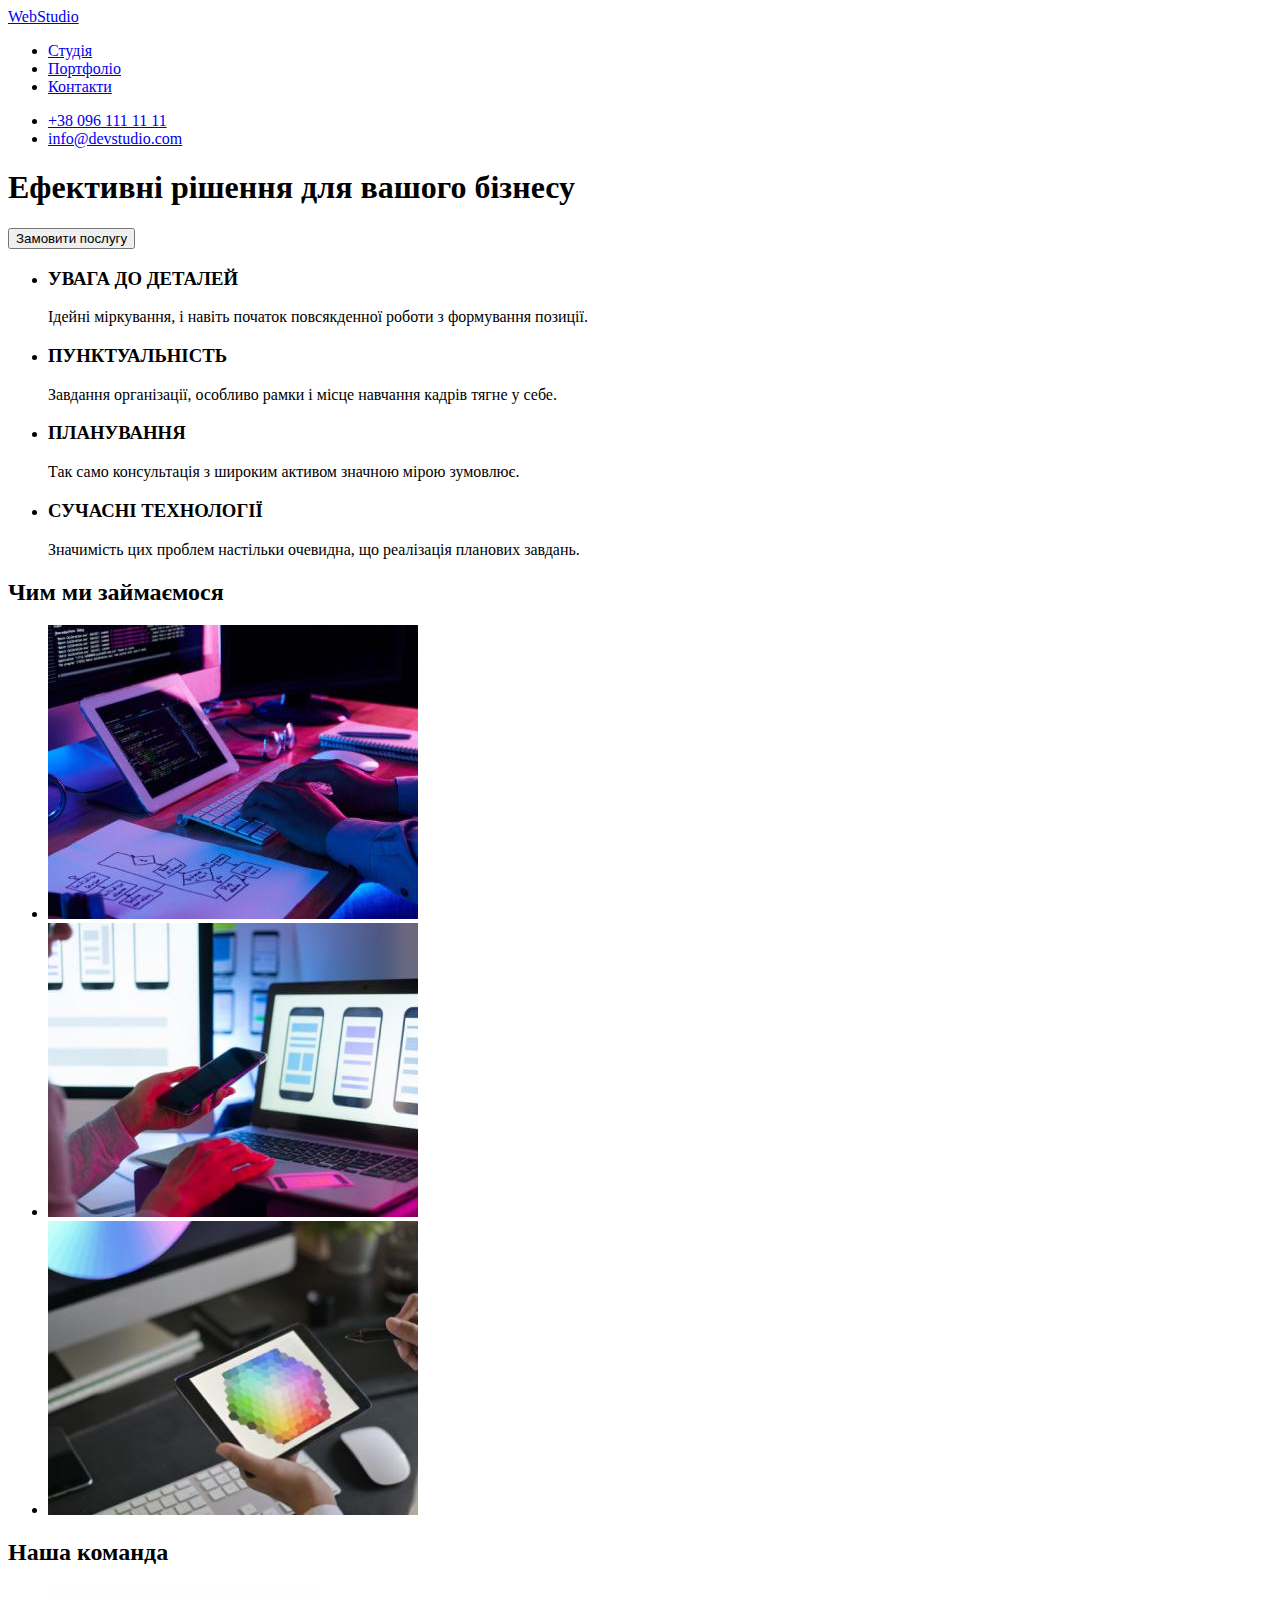
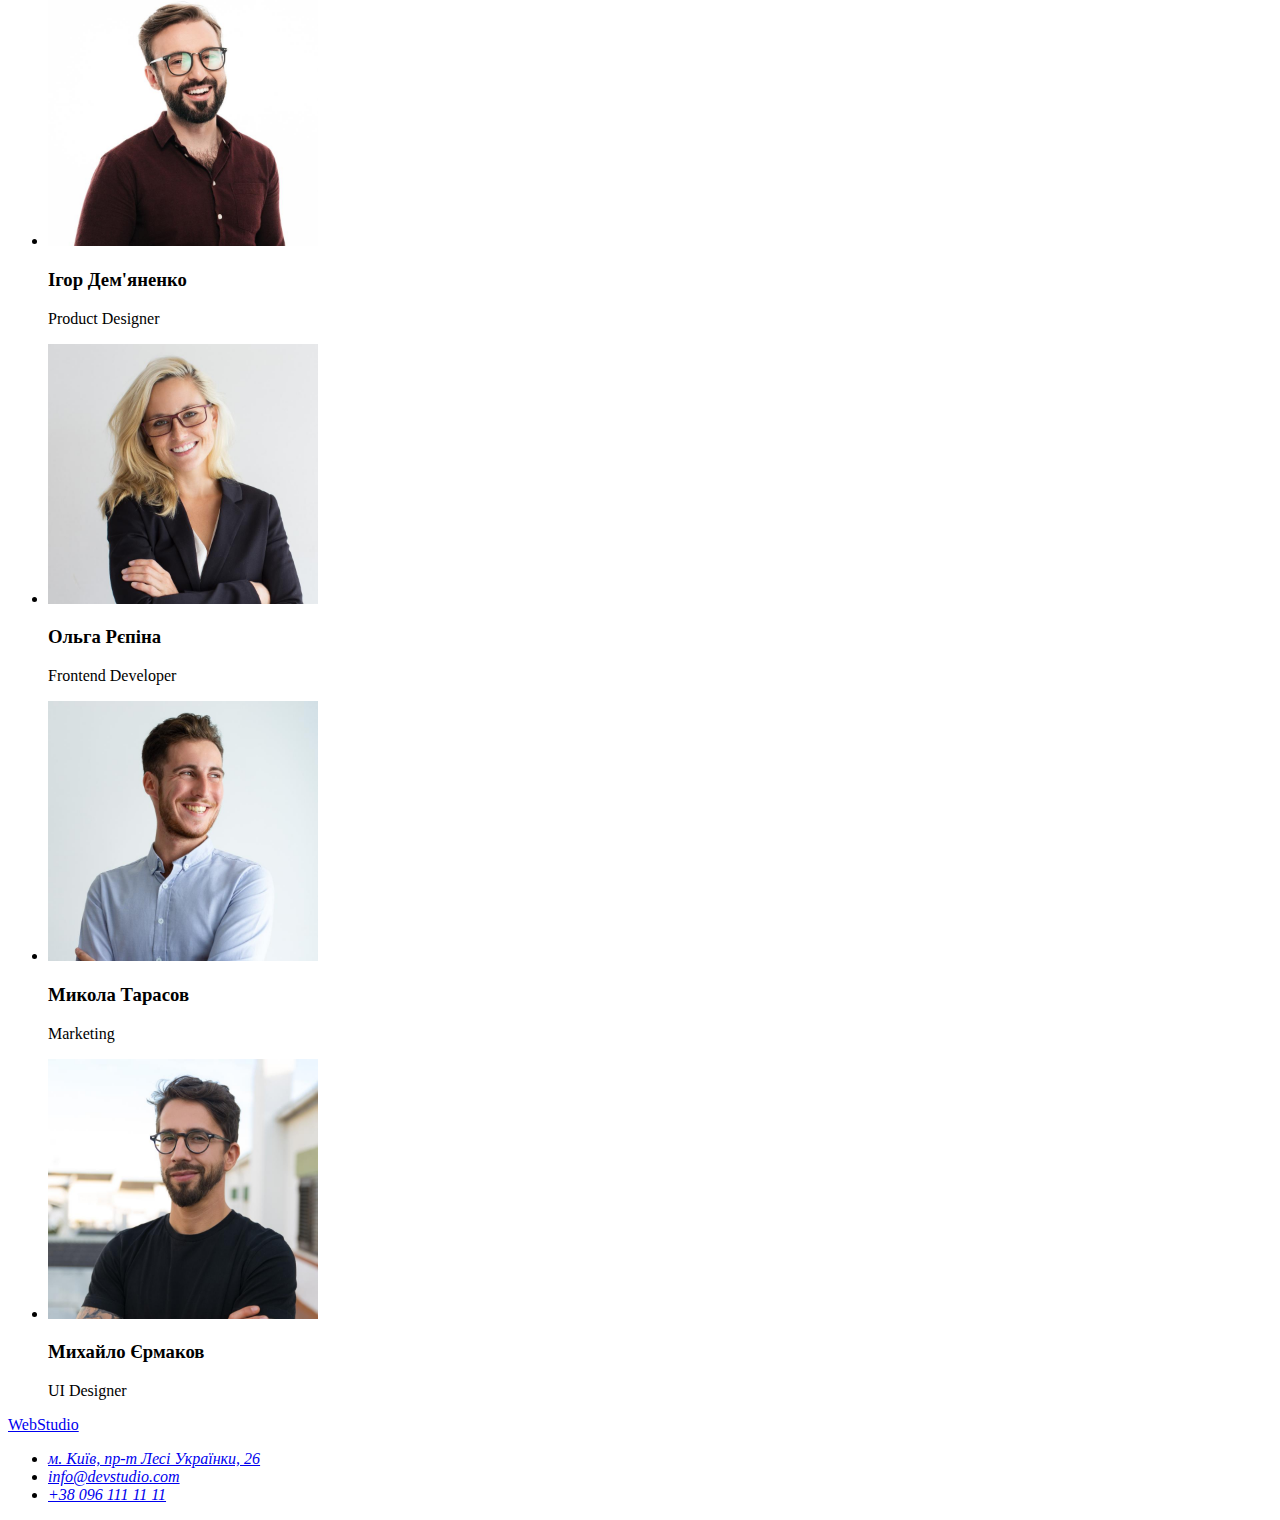
==== index.html @ 091c0443 "Update index.html" ====
<!DOCTYPE html>
<html lang="uk">
  <head>
    <meta charset="UTF-8" />
    <meta http-equiv="X-UA-Compatible" content="IE=edge" />
    <meta name="viewport" content="width=device-width, initial-scale=1.0" />
    <title>Document</title>
  </head>
  <body>
    <header>
      <nav>
        <a lang="en" href="#"> WebStudio </a>
        <ul>
          <li><a href="#"> Студія </a></li>
          <li><a href="#"> Портфоліо </a></li>
          <li><a href="#"> Контакти </a></li>
        </ul>
      </nav>
      <ul>
        <li><a href="tel:380961111111"> +38 096 111 11 11 </a></li>
        <li><a href="mailto:info@devstudio.com"> info@devstudio.com </a></li>
      </ul>
    </header>
    <main>
      <section>
        <h1>Ефективні рішення для вашого бізнесу</h1>
        <button type="button">Замовити послугу</button>
      </section>
      <section>
        <h2 hidden>Dummy</h2>
        <!--Елемент потрібний для створення h3-->
        <ul>
          <li>
            <h3>УВАГА ДО ДЕТАЛЕЙ</h3>
            <p>
              Ідейні міркування, і навіть початок повсякденної роботи з
              формування позиції.
            </p>
          </li>
          <li>
            <h3>ПУНКТУАЛЬНІСТЬ</h3>
            <p>
              Завдання організації, особливо рамки і місце навчання кадрів тягне
              у себе.
            </p>
          </li>
          <li>
            <h3>ПЛАНУВАННЯ</h3>
            <p>
              Так само консультація з широким активом значною мірою зумовлює.
            </p>
          </li>
          <li>
            <h3>СУЧАСНІ ТЕХНОЛОГІЇ</h3>
            <p>
              Значимість цих проблем настільки очевидна, що реалізація планових
              завдань.
            </p>
          </li>
        </ul>
        
      </section>
      <section>
        <h2>Чим ми займаємося</h2>
        <ul>
          <li>
            <img
              src="./images/img11r.jpg"
              alt="Навчання логіці html"
              width="370"
              height="294"
            />
          </li>
          <li>
            <img
              src="./images/img12r.jpg"
              alt="Серфінг по інтернету за допомогою телефону"
              width="370"
              height="294"
            />
          </li>
          <li>
            <img
              src="./images/img13r.jpg"
              alt="Палітра на графічному планшеті"
              width="370"
              height="294"
            />
          </li>
        </ul>
      </section>
      <section>
        <h2>Наша команда</h2>
        <ul>
          <li>
            <img
              src="./images/img2r.jpg"
              alt="Фото Ігора Дем`яненко"
              width="270"
              height="260"
            />
            <h3>Ігор Дем'яненко</h3>
            <p lang="en">Product Designer</p>
          </li>
          <li>
            <img
              src="./images/img3r.jpg"
              alt="Фото Ольги Рєпіної"
              width="270"
              height="260"
            />
            <h3>Ольга Рєпіна</h3>
            <p lang="en">Frontend Developer</p>
          </li>
          <li>
            <img
              src="./images/img4r.jpg"
              alt="Фото Миколи Тарасова"
              width="270"
              height="260"
            />
            <h3>Микола Тарасов</h3>
            <p lang="en">Marketing</p>
          </li>
          <li>
            <img
              src="./images/img5r.jpg"
              alt="Фото Михайла Єрмакова"
              width="270"
              height="260"
            />
            <h3>Михайло Єрмаков</h3>
            <p lang="en">UI Designer</p>
          </li>
        </ul>
      </section>
    </main>
    <footer>
      <a lang="en" href="#"> WebStudio </a>
      <address>
        <ul>
          <li>
            <a
              href="https://goo.gl/maps/CPtrU1FHBa2aNyZL9"
              target="_blank"
              rel="noopener noreferrer"
              >м. Київ, пр-т Лесі Українки, 26</a
            >
          </li>
          <li><a href="mailto:info@devstudio.com"> info@devstudio.com </a></li>
          <li><a href="tel:+380961111111"> +38 096 111 11 11 </a></li>
        </ul>
      </address>
    </footer>
  </body>
</html>
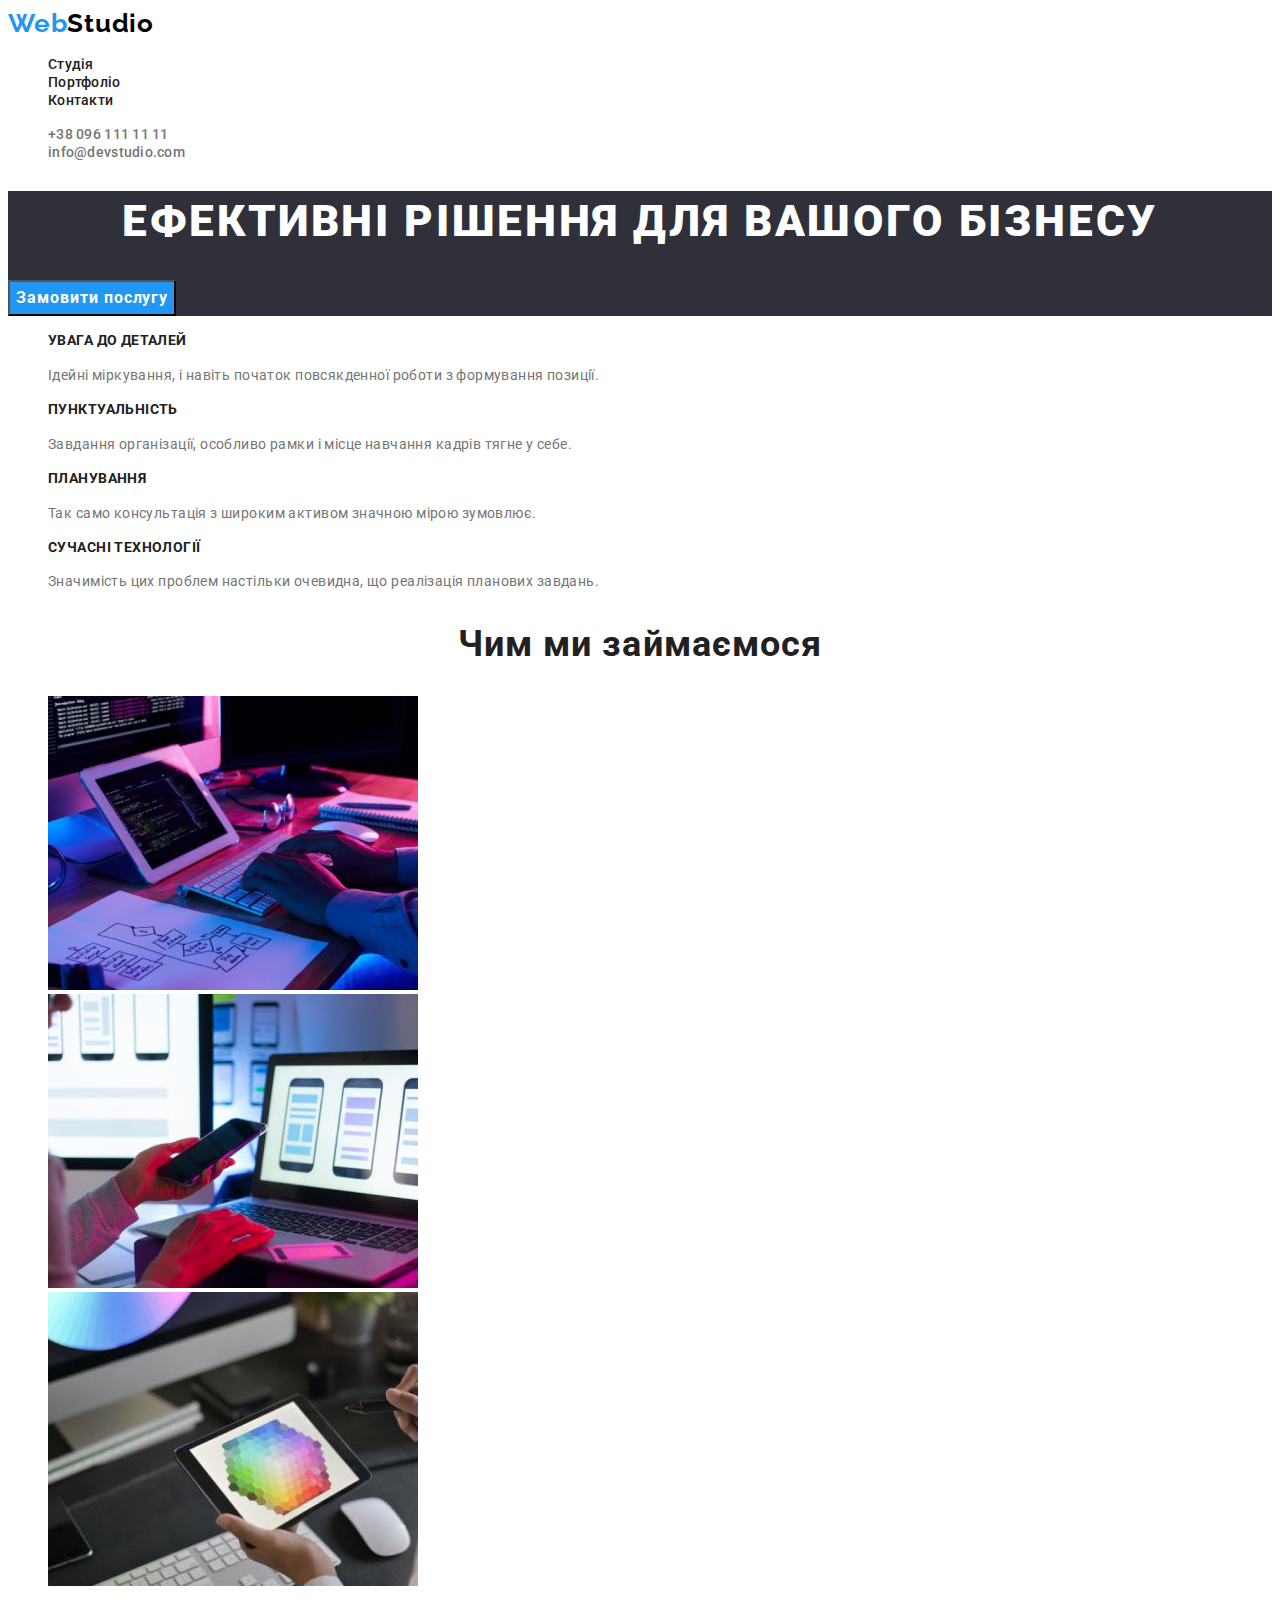
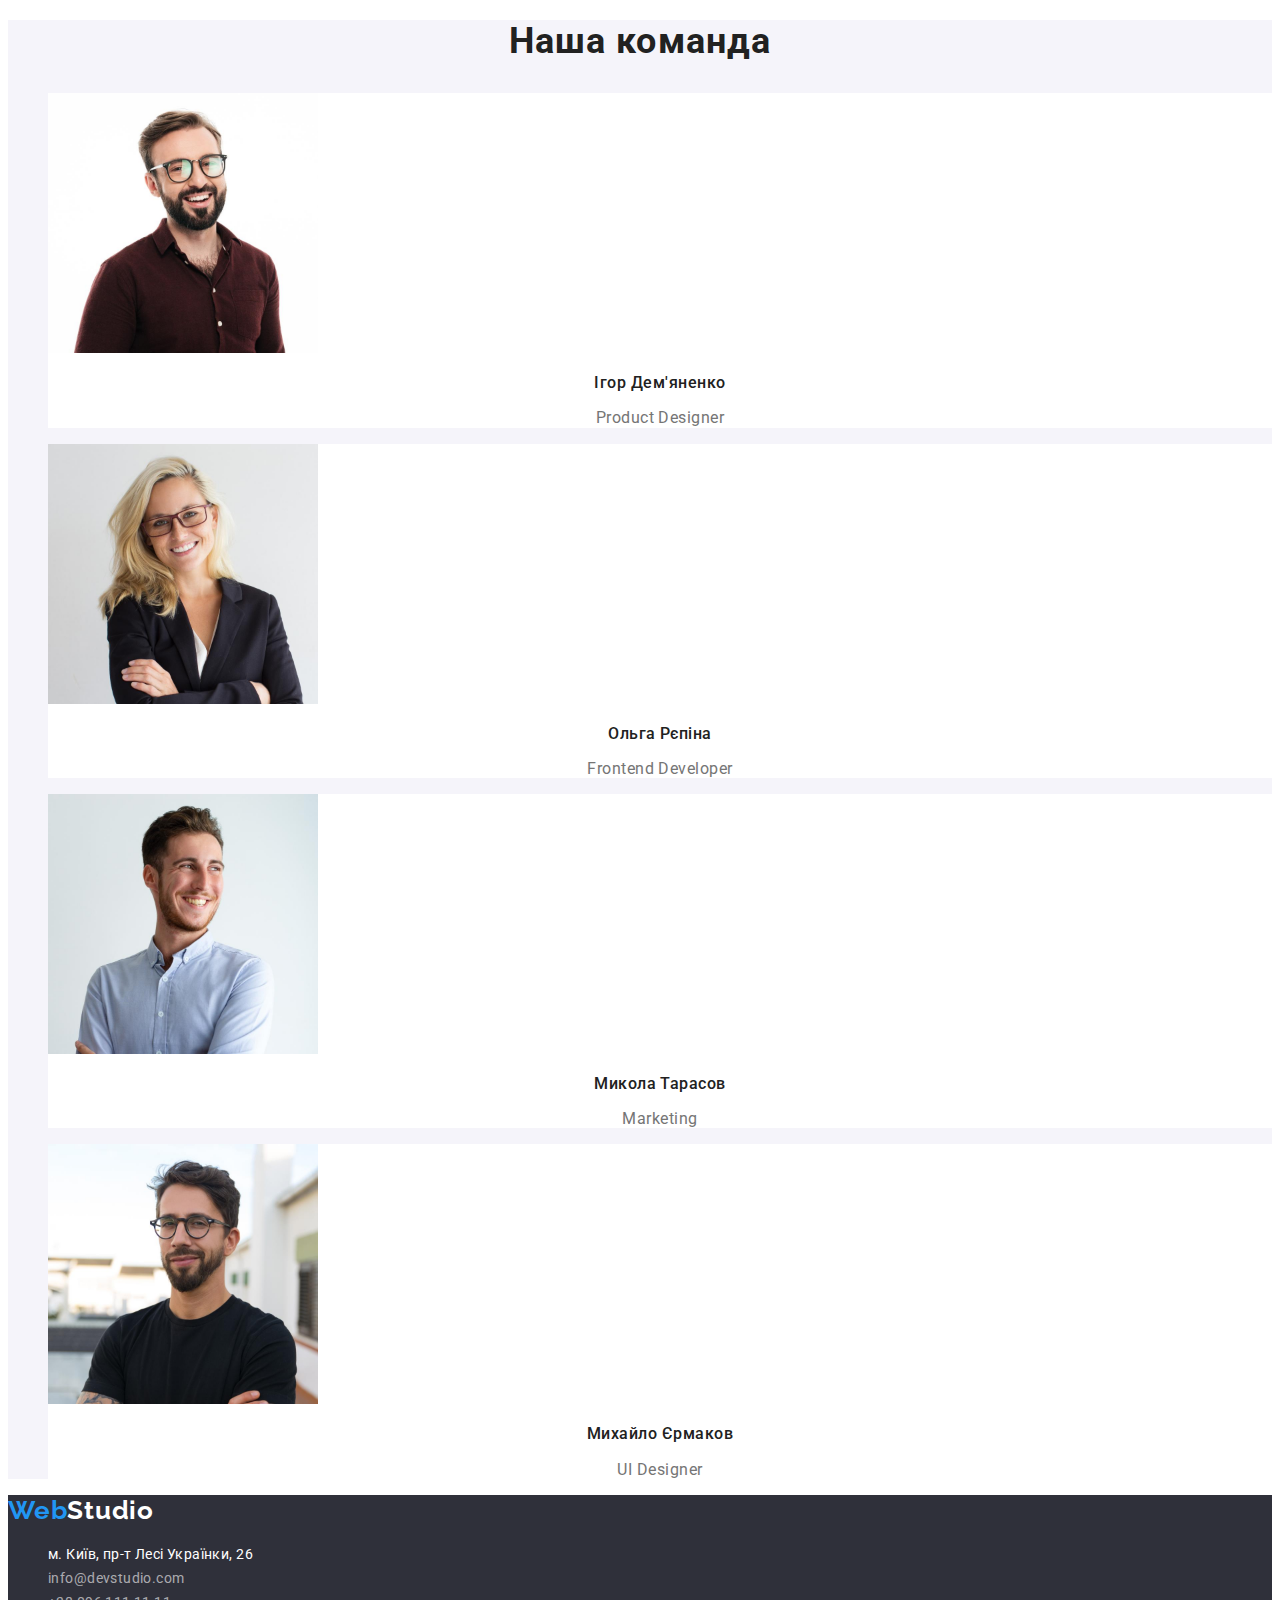
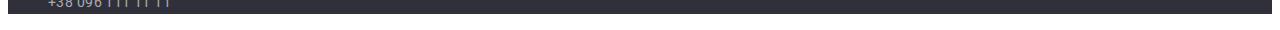
==== commit f13171c6: "add css" ====
--- a/index.html
+++ b/index.html
@@ -5,63 +5,69 @@
     <meta http-equiv="X-UA-Compatible" content="IE=edge" />
     <meta name="viewport" content="width=device-width, initial-scale=1.0" />
     <title>Document</title>
+    <link rel="stylesheet" href="/css/styles.css" />
+    <link rel="preconnect" href="https://fonts.googleapis.com" />
+    <link rel="preconnect" href="https://fonts.gstatic.com" crossorigin />
+    <link
+      href="https://fonts.googleapis.com/css2?family=Raleway:wght@700&family=Roboto:wght@400;500;700;900&display=swap"
+      rel="stylesheet"
+    />
   </head>
   <body>
     <header>
       <nav>
-        <a lang="en" href="#"> WebStudio </a>
-        <ul>
-          <li><a href="#"> Студія </a></li>
-          <li><a href="#"> Портфоліо </a></li>
+        <a lang="en" href="#" class="header-logo"> <span>Web</span>Studio </a>
+        <ul class="header-navigation">
+          <li><a href="/index.html"> Студія </a></li>
+          <li><a href="/portfolio.html"> Портфоліо </a></li>
           <li><a href="#"> Контакти </a></li>
         </ul>
       </nav>
-      <ul>
+      <ul class="header-contacts">
         <li><a href="tel:380961111111"> +38 096 111 11 11 </a></li>
         <li><a href="mailto:info@devstudio.com"> info@devstudio.com </a></li>
       </ul>
     </header>
     <main>
-      <section>
+      <section class="main">
         <h1>Ефективні рішення для вашого бізнесу</h1>
-        <button type="button">Замовити послугу</button>
+        <button type="button" class="main-order">Замовити послугу</button>
       </section>
-      <section>
+      <section class="advantages">
         <h2 hidden>Dummy</h2>
         <!--Елемент потрібний для створення h3-->
         <ul>
           <li>
-            <h3>УВАГА ДО ДЕТАЛЕЙ</h3>
-            <p>
+            <h3 class="advantages-head">УВАГА ДО ДЕТАЛЕЙ</h3>
+            <p class="advantages-text">
               Ідейні міркування, і навіть початок повсякденної роботи з
               формування позиції.
             </p>
           </li>
           <li>
-            <h3>ПУНКТУАЛЬНІСТЬ</h3>
-            <p>
+            <h3 class="advantages-head">ПУНКТУАЛЬНІСТЬ</h3>
+            <p class="advantages-text">
               Завдання організації, особливо рамки і місце навчання кадрів тягне
               у себе.
             </p>
           </li>
           <li>
-            <h3>ПЛАНУВАННЯ</h3>
-            <p>
+            <h3 class="advantages-head">ПЛАНУВАННЯ</h3>
+            <p class="advantages-text">
               Так само консультація з широким активом значною мірою зумовлює.
             </p>
           </li>
           <li>
-            <h3>СУЧАСНІ ТЕХНОЛОГІЇ</h3>
-            <p>
+            <h3 class="advantages-head">СУЧАСНІ ТЕХНОЛОГІЇ</h3>
+            <p class="advantages-text">
               Значимість цих проблем настільки очевидна, що реалізація планових
               завдань.
             </p>
           </li>
         </ul>
-        
       </section>
-      <section>
-        <h2>Чим ми займаємося</h2>
+      <section class="about">
+        <h2 class="about-head">Чим ми займаємося</h2>
         <ul>
           <li>
             <img
@@ -69,6 +75,7 @@
               alt="Навчання логіці html"
               width="370"
               height="294"
+              class="about-image"
             />
           </li>
           <li>
@@ -77,6 +84,7 @@
               alt="Серфінг по інтернету за допомогою телефону"
               width="370"
               height="294"
+              class="about-image"
             />
           </li>
           <li>
@@ -85,12 +93,13 @@
               alt="Палітра на графічному планшеті"
               width="370"
               height="294"
+              class="about-image"
             />
           </li>
         </ul>
       </section>
-      <section>
-        <h2>Наша команда</h2>
+      <section class="team">
+        <h2 class="team-head">Наша команда</h2>
         <ul>
           <li>
             <img
@@ -98,9 +107,10 @@
               alt="Фото Ігора Дем`яненко"
               width="270"
               height="260"
+              class="team-photo"
             />
-            <h3>Ігор Дем'яненко</h3>
-            <p lang="en">Product Designer</p>
+            <h3 class="team-name">Ігор Дем'яненко</h3>
+            <p lang="en" class="team-profession">Product Designer</p>
           </li>
           <li>
             <img
@@ -108,9 +118,10 @@
               alt="Фото Ольги Рєпіної"
               width="270"
               height="260"
+              class="team-photo"
             />
-            <h3>Ольга Рєпіна</h3>
-            <p lang="en">Frontend Developer</p>
+            <h3 class="team-name">Ольга Рєпіна</h3>
+            <p lang="en" class="team-profession">Frontend Developer</p>
           </li>
           <li>
             <img
@@ -118,9 +129,10 @@
               alt="Фото Миколи Тарасова"
               width="270"
               height="260"
+              class="team-photo"
             />
-            <h3>Микола Тарасов</h3>
-            <p lang="en">Marketing</p>
+            <h3 class="team-name">Микола Тарасов</h3>
+            <p lang="en" class="team-profession">Marketing</p>
           </li>
           <li>
             <img
@@ -128,27 +140,37 @@
               alt="Фото Михайла Єрмакова"
               width="270"
               height="260"
+              class="team-photo"
             />
-            <h3>Михайло Єрмаков</h3>
-            <p lang="en">UI Designer</p>
+            <h3 class="team-name">Михайло Єрмаков</h3>
+            <p lang="en" class="team-profession">UI Designer</p>
           </li>
         </ul>
       </section>
     </main>
     <footer>
-      <a lang="en" href="#"> WebStudio </a>
-      <address>
+      <a lang="en" href="#" class="footer-logo"> <span>Web</span>Studio </a>
+      <address class="footer-address">
         <ul>
           <li>
             <a
               href="https://goo.gl/maps/CPtrU1FHBa2aNyZL9"
               target="_blank"
               rel="noopener noreferrer"
+              class="footer-location"
               >м. Київ, пр-т Лесі Українки, 26</a
             >
           </li>
-          <li><a href="mailto:info@devstudio.com"> info@devstudio.com </a></li>
-          <li><a href="tel:+380961111111"> +38 096 111 11 11 </a></li>
+          <li>
+            <a class="footer-contacts" href="mailto:info@devstudio.com">
+              info@devstudio.com
+            </a>
+          </li>
+          <li>
+            <a class="footer-contacts" href="tel:+380961111111">
+              +38 096 111 11 11
+            </a>
+          </li>
         </ul>
       </address>
     </footer>
--- a/css/styles.css
+++ b/css/styles.css
@@ -0,0 +1,210 @@
+a {
+  text-decoration: none;
+}
+li {
+  list-style-type: none;
+}
+.header-logo {
+  color: #000;
+  font-family: Raleway;
+  font-size: 26px;
+  font-style: normal;
+  font-weight: 700;
+  line-height: 1.2;
+  letter-spacing: 0.78px;
+}
+.header-logo span {
+  color: #2196f3;
+}
+.header-navigation a {
+  color: #212121;
+  font-family: Roboto;
+  font-size: 14px;
+  font-style: normal;
+  font-weight: 500;
+  line-height: 1.2;
+  letter-spacing: 0.28px;
+}
+.header-navigation a:focus,
+.header-navigation a:hover {
+  color: #2196f3;
+}
+.header-contacts a {
+  color: #757575;
+  font-family: Roboto;
+  font-size: 14px;
+  font-style: normal;
+  font-weight: 500;
+  line-height: 1.2;
+  letter-spacing: 0.28px;
+}
+.header-contacts a:focus,
+.header-contacts a:hover {
+  color: #2196f3;
+}
+.main {
+  background-color: #2f303a;
+}
+.main h1 {
+  color: #fff;
+  text-align: center;
+  font-family: Roboto;
+  font-size: 44px;
+  font-style: normal;
+  font-weight: 900;
+  line-height: 1.36364;
+  letter-spacing: 2.64px;
+  text-transform: uppercase;
+}
+.main-order {
+  color: #fff;
+  background-color: #2196f3;
+  text-align: center;
+  font-family: Roboto;
+  font-size: 16px;
+  font-style: normal;
+  font-weight: 700;
+  line-height: 1.875;
+  letter-spacing: 0.96px;
+}
+.advantages-head {
+  color: #212121;
+  font-family: Roboto;
+  font-size: 14px;
+  font-style: normal;
+  font-weight: 700;
+  line-height: 1.2;
+  letter-spacing: 0.42px;
+  text-transform: uppercase;
+}
+.advantages-text {
+  color: #757575;
+
+  font-family: Roboto;
+  font-size: 14px;
+  font-style: normal;
+  font-weight: 400;
+  line-height: 1.71429;
+  letter-spacing: 0.42px;
+}
+.about-head {
+  color: #212121;
+
+  text-align: center;
+  font-family: Roboto;
+  font-size: 36px;
+  font-style: normal;
+  font-weight: 700;
+  line-height: 1.2;
+  letter-spacing: 1.08px;
+}
+.team {
+  background: #f5f4fa;
+}
+.team li {
+  background-color: #fff;
+}
+.team-head {
+  color: #212121;
+
+  text-align: center;
+  font-family: Roboto;
+  font-size: 36px;
+  font-style: normal;
+  font-weight: 700;
+  line-height: 1.2;
+  letter-spacing: 1.08px;
+}
+.team-name {
+  color: #212121;
+
+  text-align: center;
+  font-family: Roboto;
+  font-size: 16px;
+  font-style: normal;
+  font-weight: 500;
+  line-height: 1.2;
+  letter-spacing: 0.48px;
+}
+.team-profession {
+  color: #757575;
+
+  text-align: center;
+  font-family: Roboto;
+  font-size: 16px;
+  font-style: normal;
+  font-weight: 400;
+  line-height: 1.2;
+  letter-spacing: 0.48px;
+}
+footer {
+  background: #2f303a;
+}
+.footer-logo {
+  color: #fff;
+  font-family: Raleway;
+  font-size: 26px;
+  font-style: normal;
+  font-weight: 700;
+  line-height: 1.2;
+  letter-spacing: 0.78px;
+}
+.footer-logo span {
+  color: #2196f3;
+}
+.footer-location {
+  color: #fff;
+
+  font-family: Roboto;
+  font-size: 14px;
+  font-style: normal;
+  font-weight: 400;
+  line-height: 1.71429;
+  letter-spacing: 0.42px;
+}
+.footer-contacts {
+  color: rgba(255, 255, 255, 0.6);
+
+  font-family: Roboto;
+  font-size: 14px;
+  font-style: normal;
+  font-weight: 400;
+  line-height: 1.71429;
+  letter-spacing: 0.42px;
+}
+.portfolio-button {
+  color: #212121;
+  background-color: #f5f4fa;
+  text-align: center;
+  font-family: Roboto;
+  font-size: 16px;
+  font-style: normal;
+  font-weight: 500;
+  line-height: 1.625;
+  letter-spacing: 0.48px;
+}
+.portfolio-button:focus,
+.portfolio-button:hover {
+  color: #fff;
+  background-color: #2196f3;
+}
+.portfolio-head {
+  color: #212121;
+
+  font-family: Roboto;
+  font-size: 18px;
+  font-style: normal;
+  font-weight: 700;
+  line-height: 2;
+  letter-spacing: 1.08px;
+}
+.portfolio-text {
+  color: #757575;
+
+  font-family: Roboto;
+  font-size: 16px;
+  font-style: normal;
+  font-weight: 400;
+  line-height: 1.875;
+  letter-spacing: 0.48px;
+}
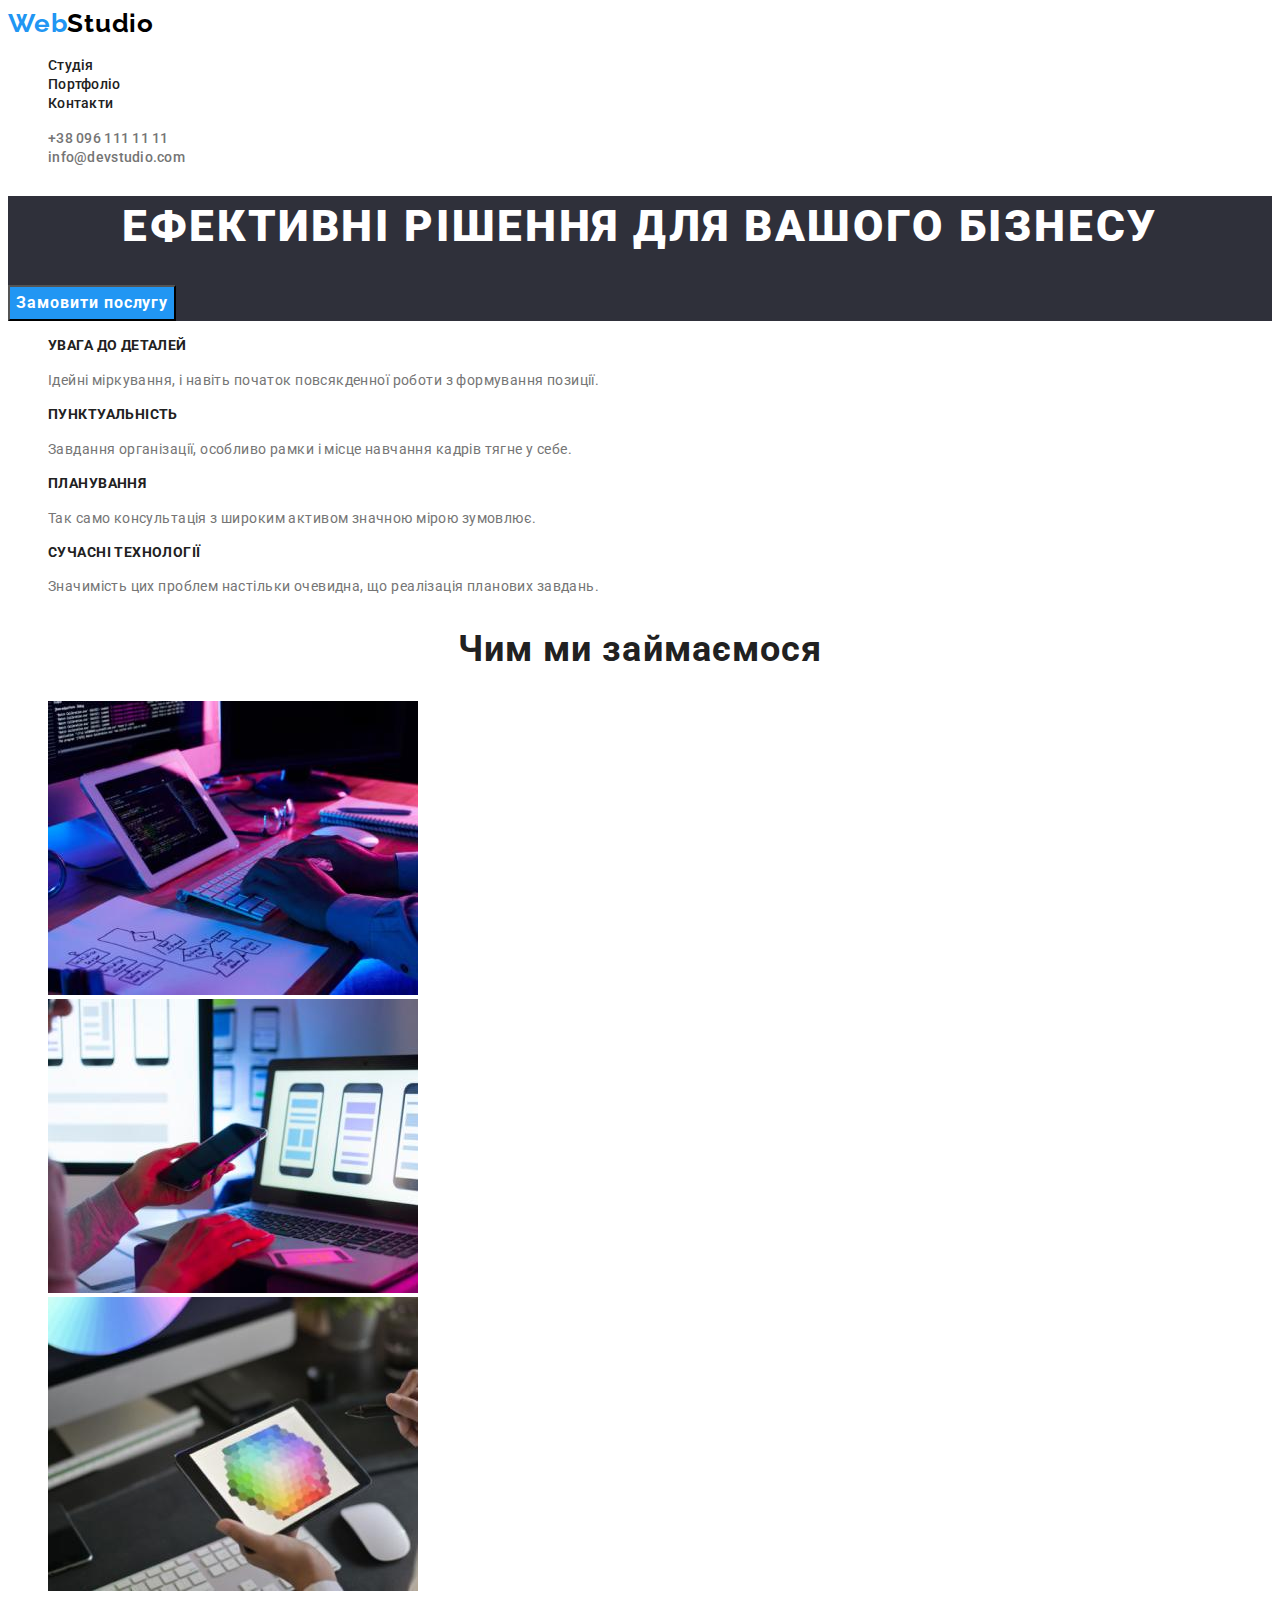
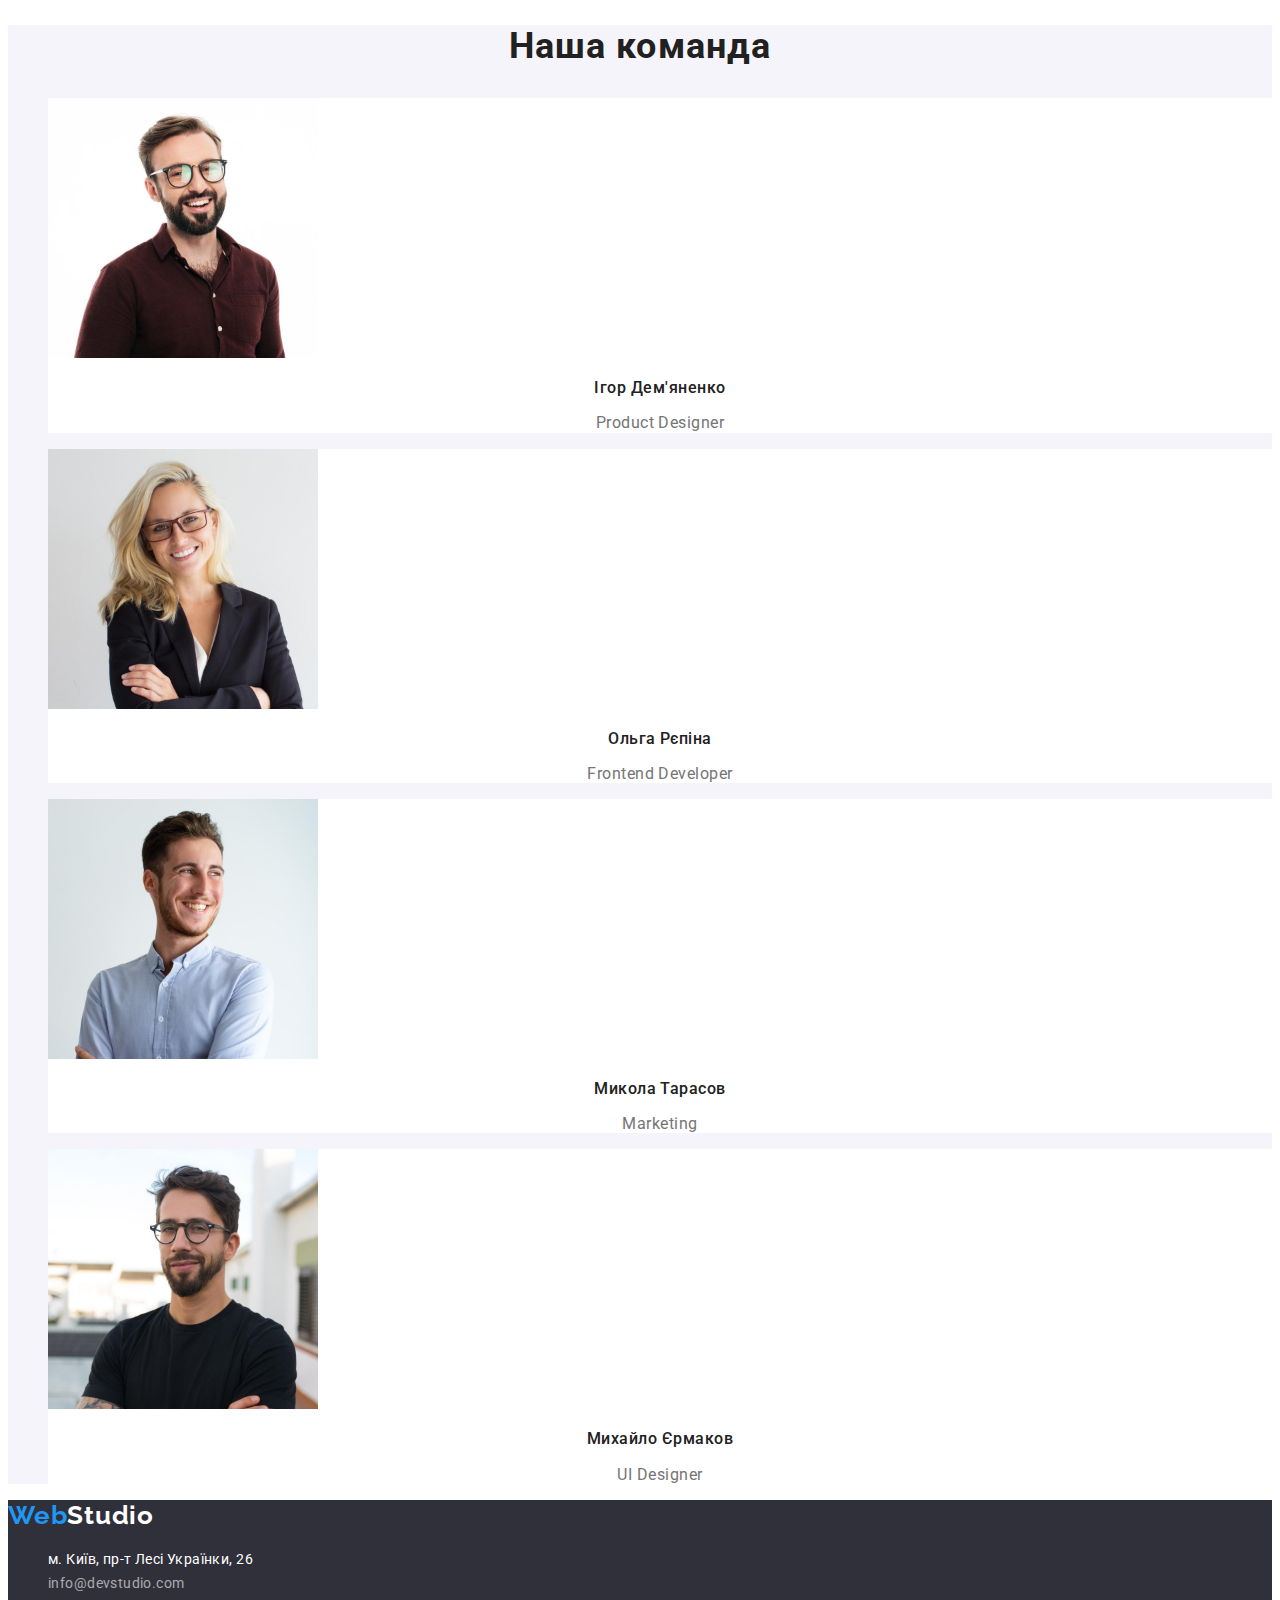
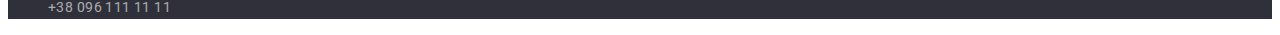
==== commit 786444fe: "error" ====
--- a/index.html
+++ b/index.html
@@ -5,7 +5,7 @@
     <meta http-equiv="X-UA-Compatible" content="IE=edge" />
     <meta name="viewport" content="width=device-width, initial-scale=1.0" />
     <title>Document</title>
-    <link rel="stylesheet" href="/css/styles.css" />
+    <link rel="stylesheet" href="./css/styles.css" />
     <link rel="preconnect" href="https://fonts.googleapis.com" />
     <link rel="preconnect" href="https://fonts.gstatic.com" crossorigin />
     <link
@@ -18,8 +18,8 @@
       <nav>
         <a lang="en" href="#" class="header-logo"> <span>Web</span>Studio </a>
         <ul class="header-navigation">
-          <li><a href="/index.html"> Студія </a></li>
-          <li><a href="/portfolio.html"> Портфоліо </a></li>
+          <li><a href="./index.html"> Студія </a></li>
+          <li><a href="./portfolio.html"> Портфоліо </a></li>
           <li><a href="#"> Контакти </a></li>
         </ul>
       </nav>
@@ -29,9 +29,9 @@
       </ul>
     </header>
     <main>
-      <section class="main">
+      <section class="base">
         <h1>Ефективні рішення для вашого бізнесу</h1>
-        <button type="button" class="main-order">Замовити послугу</button>
+        <button type="button" class="base-order">Замовити послугу</button>
       </section>
       <section class="advantages">
         <h2 hidden>Dummy</h2>
--- a/css/styles.css
+++ b/css/styles.css
@@ -3,6 +3,15 @@
 }
 li {
   list-style-type: none;
+}
+:root {
+  --selection-color: #2196f3;
+  --head-color: #212121;
+  --text-color: #757575;
+}
+body {
+  font-family: Roboto, sans-serif;
+  color: var(--head-color);
 }
 .header-logo {
   color: #000;
@@ -14,10 +23,10 @@
   letter-spacing: 0.78px;
 }
 .header-logo span {
-  color: #2196f3;
+  color: var(--selection-color);
 }
 .header-navigation a {
-  color: #212121;
+  color: var(--head-color);
   font-family: Roboto;
   font-size: 14px;
   font-style: normal;
@@ -27,10 +36,10 @@
 }
 .header-navigation a:focus,
 .header-navigation a:hover {
-  color: #2196f3;
+  color: var(--selection-color);
 }
 .header-contacts a {
-  color: #757575;
+  color: var(--text-color);
   font-family: Roboto;
   font-size: 14px;
   font-style: normal;
@@ -40,15 +49,14 @@
 }
 .header-contacts a:focus,
 .header-contacts a:hover {
-  color: #2196f3;
-}
-.main {
+  color: var(--selection-color);
+}
+.base {
   background-color: #2f303a;
 }
-.main h1 {
-  color: #fff;
-  text-align: center;
-  font-family: Roboto;
+.base h1 {
+  color: #fff;
+  text-align: center;
   font-size: 44px;
   font-style: normal;
   font-weight: 900;
@@ -56,9 +64,9 @@
   letter-spacing: 2.64px;
   text-transform: uppercase;
 }
-.main-order {
-  color: #fff;
-  background-color: #2196f3;
+.base-order {
+  color: #fff;
+  background-color: var(--selection-color);
   text-align: center;
   font-family: Roboto;
   font-size: 16px;
@@ -66,10 +74,9 @@
   font-weight: 700;
   line-height: 1.875;
   letter-spacing: 0.96px;
+  cursor: pointer;
 }
 .advantages-head {
-  color: #212121;
-  font-family: Roboto;
   font-size: 14px;
   font-style: normal;
   font-weight: 700;
@@ -78,9 +85,8 @@
   text-transform: uppercase;
 }
 .advantages-text {
-  color: #757575;
-
-  font-family: Roboto;
+  color: var(--text-color);
+
   font-size: 14px;
   font-style: normal;
   font-weight: 400;
@@ -88,10 +94,8 @@
   letter-spacing: 0.42px;
 }
 .about-head {
-  color: #212121;
-
-  text-align: center;
-  font-family: Roboto;
+  text-align: center;
+
   font-size: 36px;
   font-style: normal;
   font-weight: 700;
@@ -105,10 +109,8 @@
   background-color: #fff;
 }
 .team-head {
-  color: #212121;
-
-  text-align: center;
-  font-family: Roboto;
+  text-align: center;
+
   font-size: 36px;
   font-style: normal;
   font-weight: 700;
@@ -116,10 +118,8 @@
   letter-spacing: 1.08px;
 }
 .team-name {
-  color: #212121;
-
-  text-align: center;
-  font-family: Roboto;
+  text-align: center;
+
   font-size: 16px;
   font-style: normal;
   font-weight: 500;
@@ -127,10 +127,10 @@
   letter-spacing: 0.48px;
 }
 .team-profession {
-  color: #757575;
-
-  text-align: center;
-  font-family: Roboto;
+  color: var(--text-color);
+
+  text-align: center;
+
   font-size: 16px;
   font-style: normal;
   font-weight: 400;
@@ -150,7 +150,7 @@
   letter-spacing: 0.78px;
 }
 .footer-logo span {
-  color: #2196f3;
+  color: var(--selection-color);
 }
 .footer-location {
   color: #fff;
@@ -173,10 +173,9 @@
   letter-spacing: 0.42px;
 }
 .portfolio-button {
-  color: #212121;
   background-color: #f5f4fa;
   text-align: center;
-  font-family: Roboto;
+  cursor: pointer;
   font-size: 16px;
   font-style: normal;
   font-weight: 500;
@@ -186,12 +185,11 @@
 .portfolio-button:focus,
 .portfolio-button:hover {
   color: #fff;
-  background-color: #2196f3;
+  background-color: var(--selection-color);
 }
 .portfolio-head {
-  color: #212121;
-
-  font-family: Roboto;
+  color: var(--head-color);
+
   font-size: 18px;
   font-style: normal;
   font-weight: 700;
@@ -199,9 +197,8 @@
   letter-spacing: 1.08px;
 }
 .portfolio-text {
-  color: #757575;
-
-  font-family: Roboto;
+  color: var(--text-color);
+
   font-size: 16px;
   font-style: normal;
   font-weight: 400;
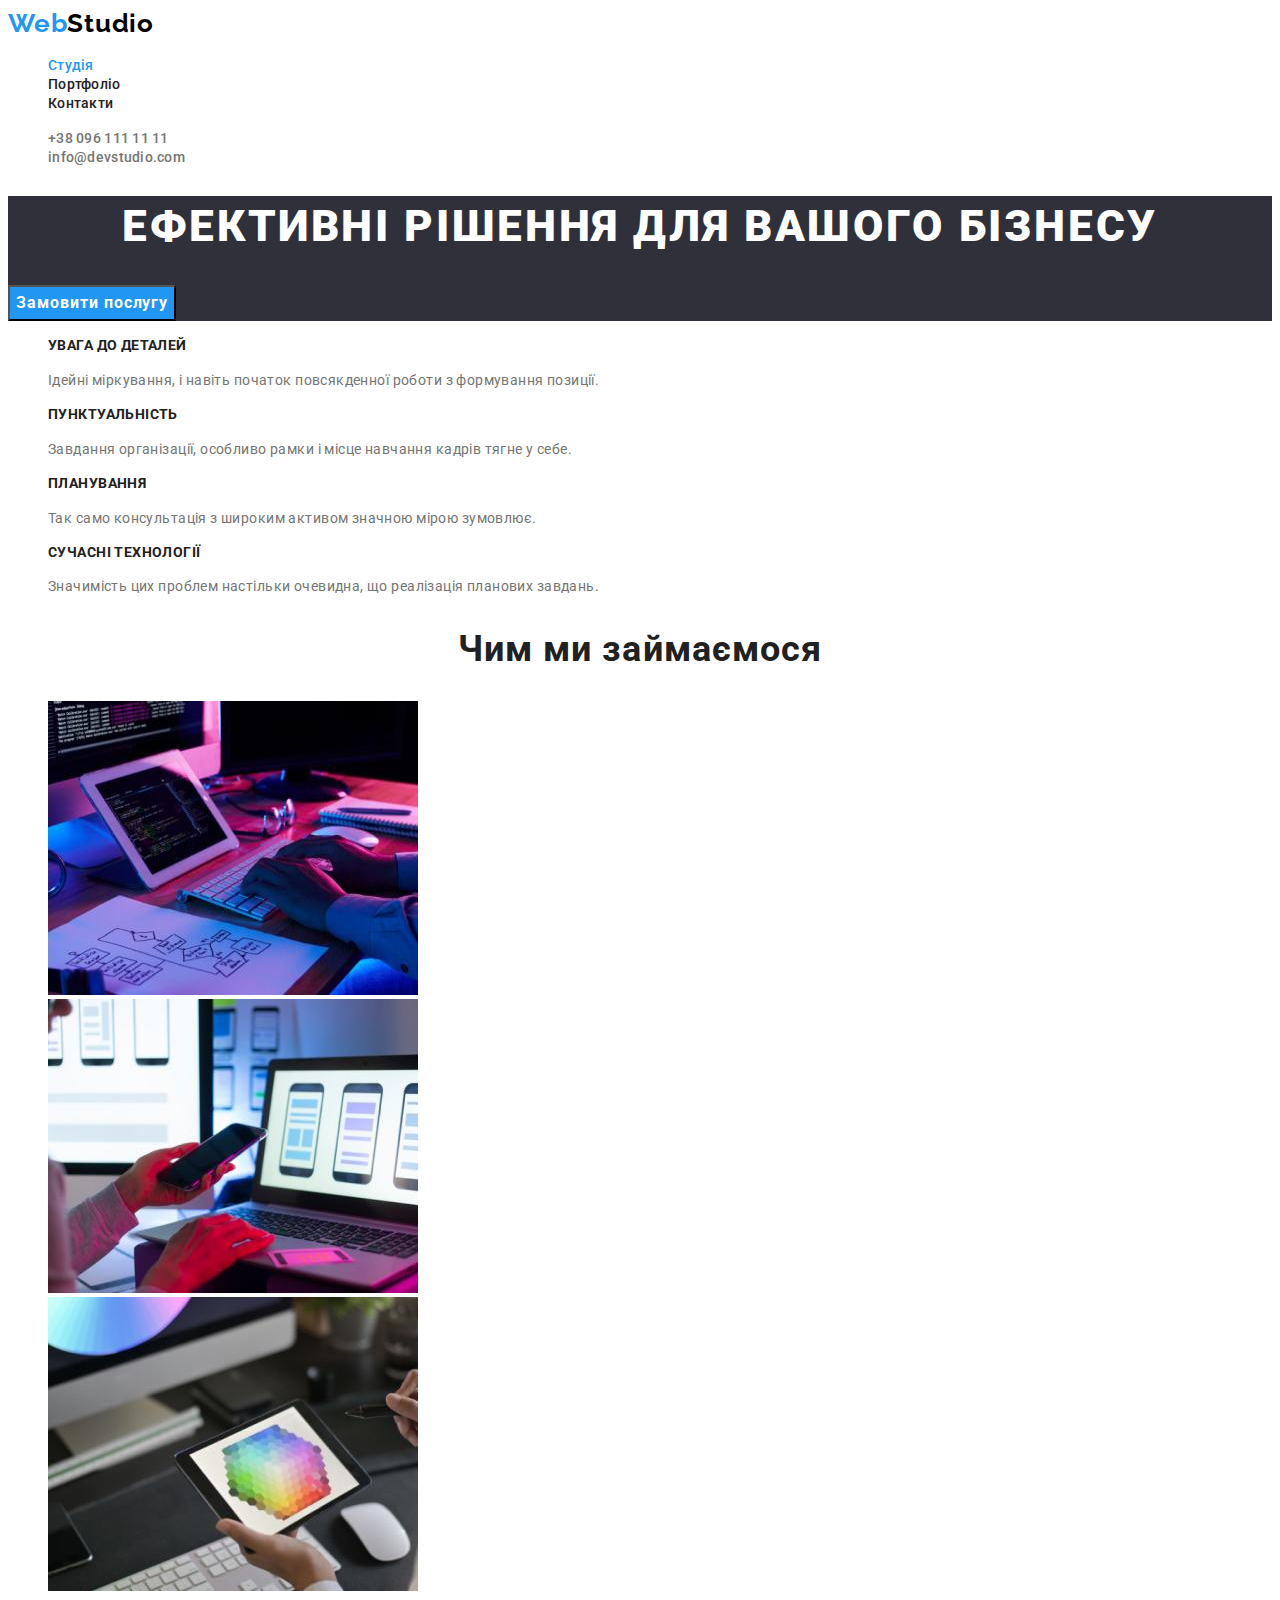
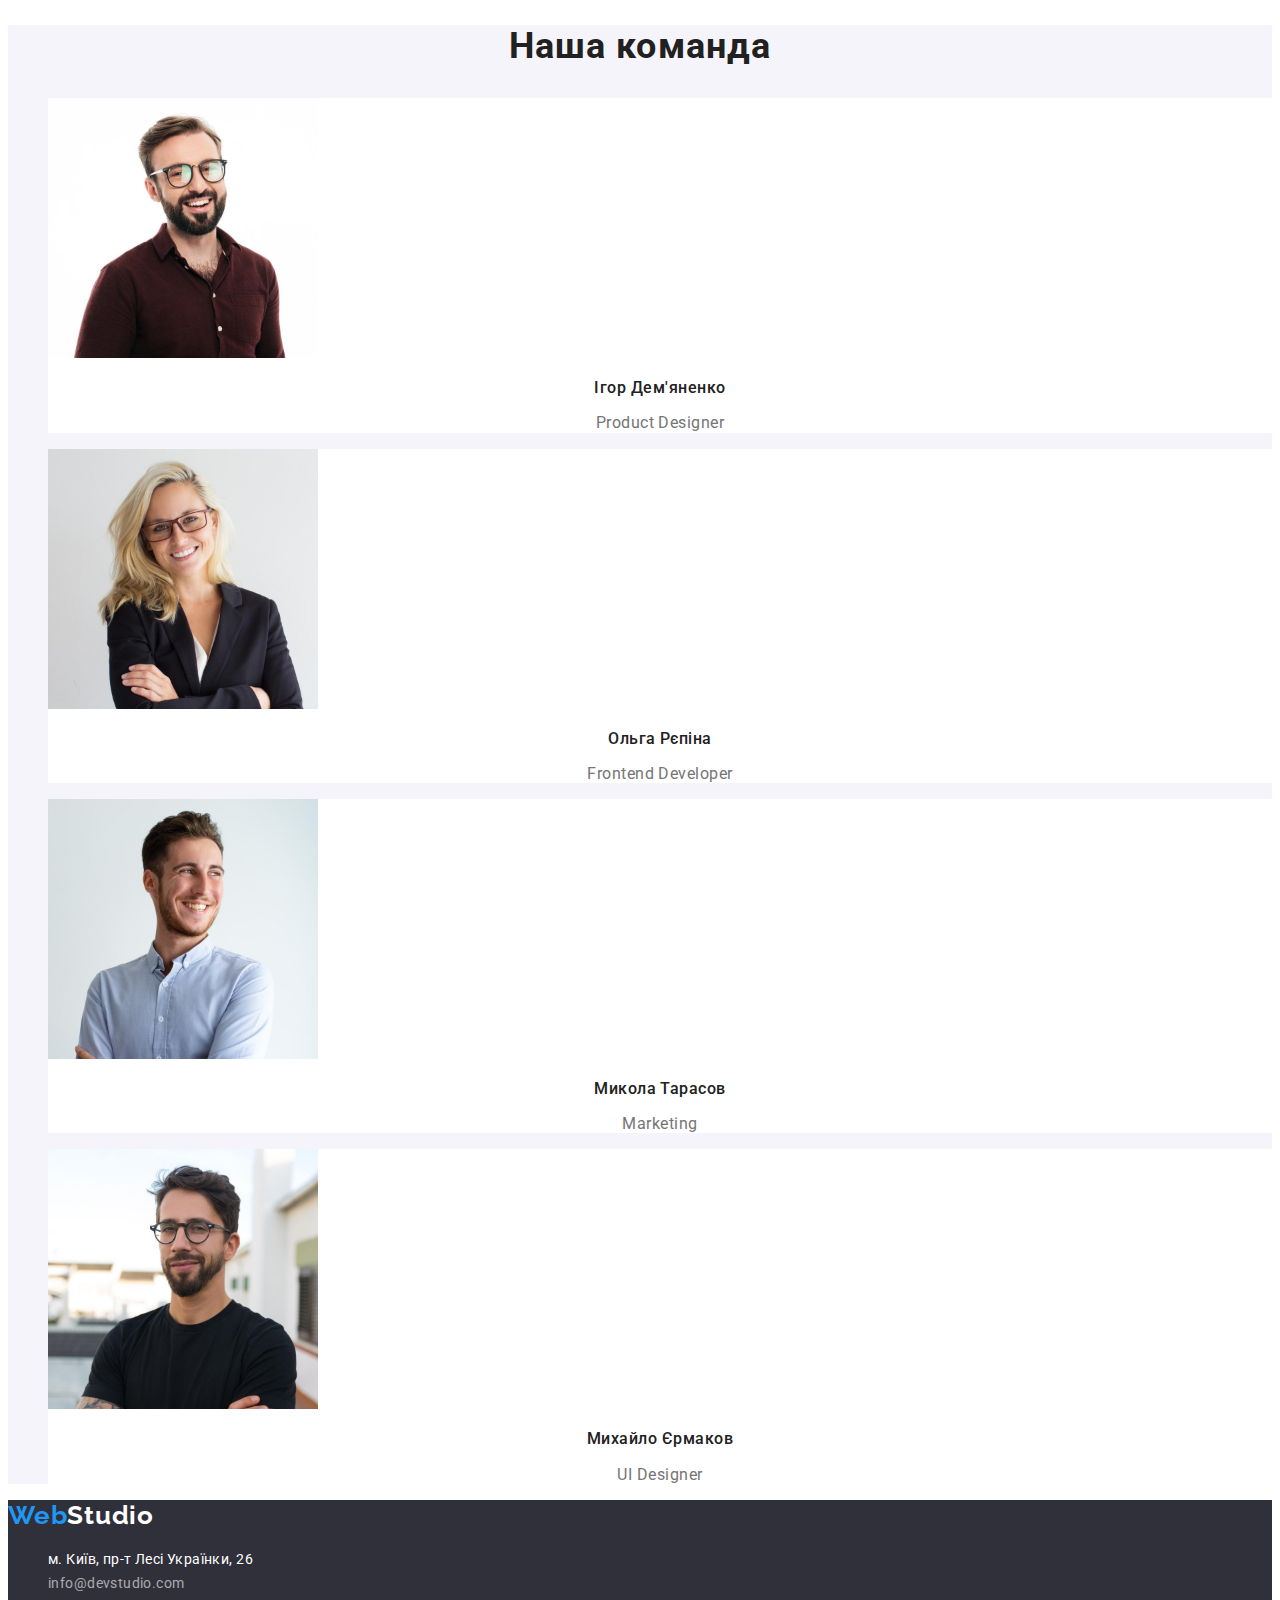
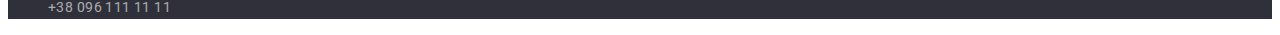
==== commit f667c914: "add current" ====
--- a/index.html
+++ b/index.html
@@ -15,14 +15,13 @@
   </head>
   <body>
     <header>
-      <nav>
-        <a lang="en" href="#" class="header-logo"> <span>Web</span>Studio </a>
-        <ul class="header-navigation">
-          <li><a href="./index.html"> Студія </a></li>
-          <li><a href="./portfolio.html"> Портфоліо </a></li>
-          <li><a href="#"> Контакти </a></li>
-        </ul>
-      </nav>
+      <a lang="en" href="#" class="header-logo"> <span>Web</span>Studio </a>
+      <ul class="header-navigation">
+        <li><a class="link current" href="./index.html"> Студія </a></li>
+        <li><a class="link" href="./portfolio.html"> Портфоліо </a></li>
+        <li><a class="link" href="#"> Контакти </a></li>
+      </ul>
+
       <ul class="header-contacts">
         <li><a href="tel:380961111111"> +38 096 111 11 11 </a></li>
         <li><a href="mailto:info@devstudio.com"> info@devstudio.com </a></li>
--- a/css/styles.css
+++ b/css/styles.css
@@ -25,7 +25,7 @@
 .header-logo span {
   color: var(--selection-color);
 }
-.header-navigation a {
+.header-navigation .link {
   color: var(--head-color);
   font-family: Roboto;
   font-size: 14px;
@@ -34,10 +34,14 @@
   line-height: 1.2;
   letter-spacing: 0.28px;
 }
-.header-navigation a:focus,
-.header-navigation a:hover {
-  color: var(--selection-color);
-}
+.header-navigation .link:focus,
+.header-navigation .link:hover {
+  color: var(--selection-color);
+}
+.header-navigation .link.current {
+  color: var(--selection-color);
+}
+
 .header-contacts a {
   color: var(--text-color);
   font-family: Roboto;
